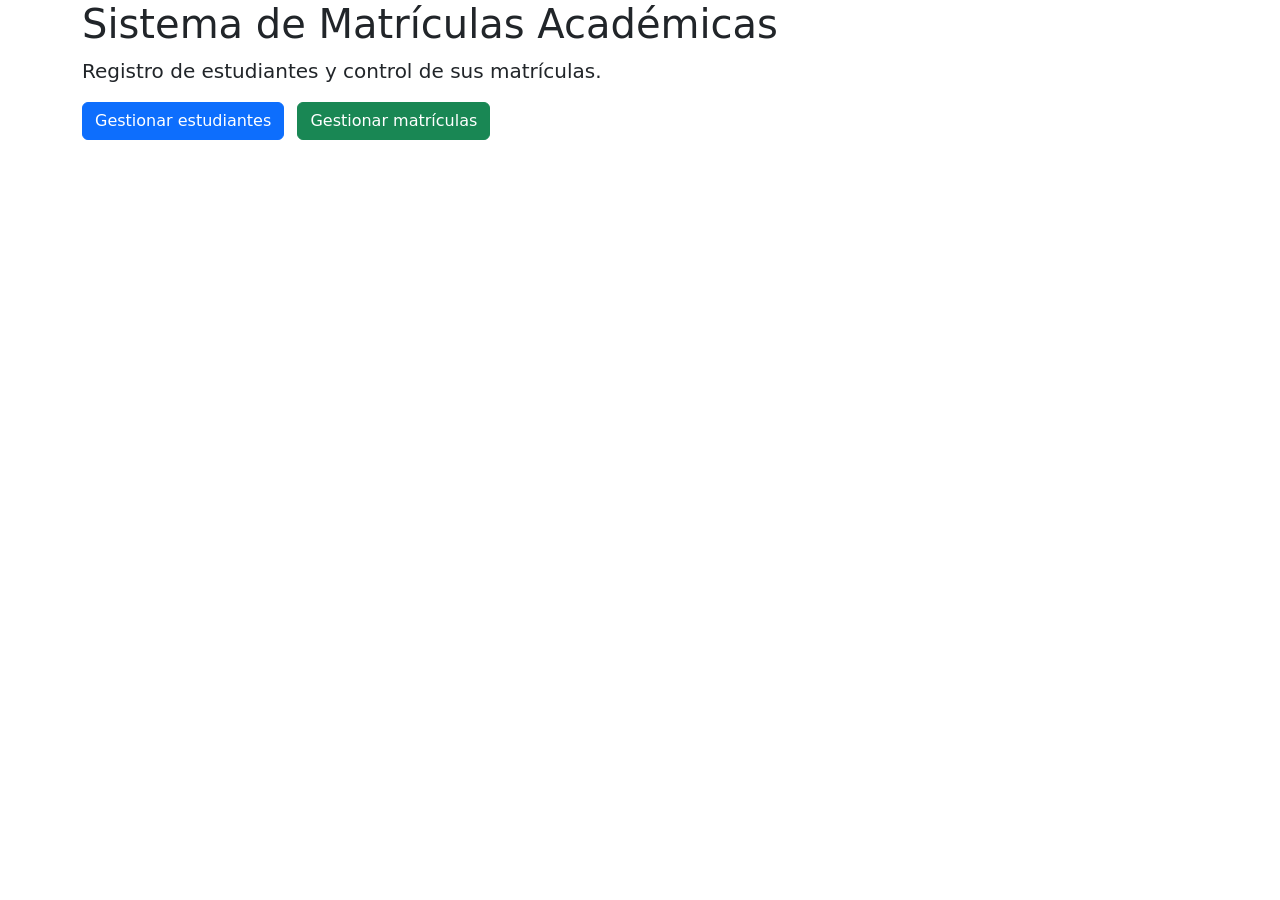
==== src/main/resources/templates/index.html @ 2c466ad3 "Creacion de las vistas" ====
<!DOCTYPE html>
<html lang="es" xmlns:th="http://www.thymeleaf.org">
<head>
  <meta charset="UTF-8">
  <title>MatriculaFácil</title>
  <link href="https://cdn.jsdelivr.net/npm/bootstrap@5.3.3/dist/css/bootstrap.min.css" rel="stylesheet">
</head>
<body>
<div th:replace="~{fragments/nav :: menu}"></div>
<div class="container">
  <h1>Sistema de Matrículas Académicas</h1>
  <p class="lead">Registro de estudiantes y control de sus matrículas.</p>
  <a class="btn btn-primary me-2" th:href="@{/estudiantes}">Gestionar estudiantes</a>
  <a class="btn btn-success" th:href="@{/matriculas}">Gestionar matrículas</a>
</div>
</body>
</html>
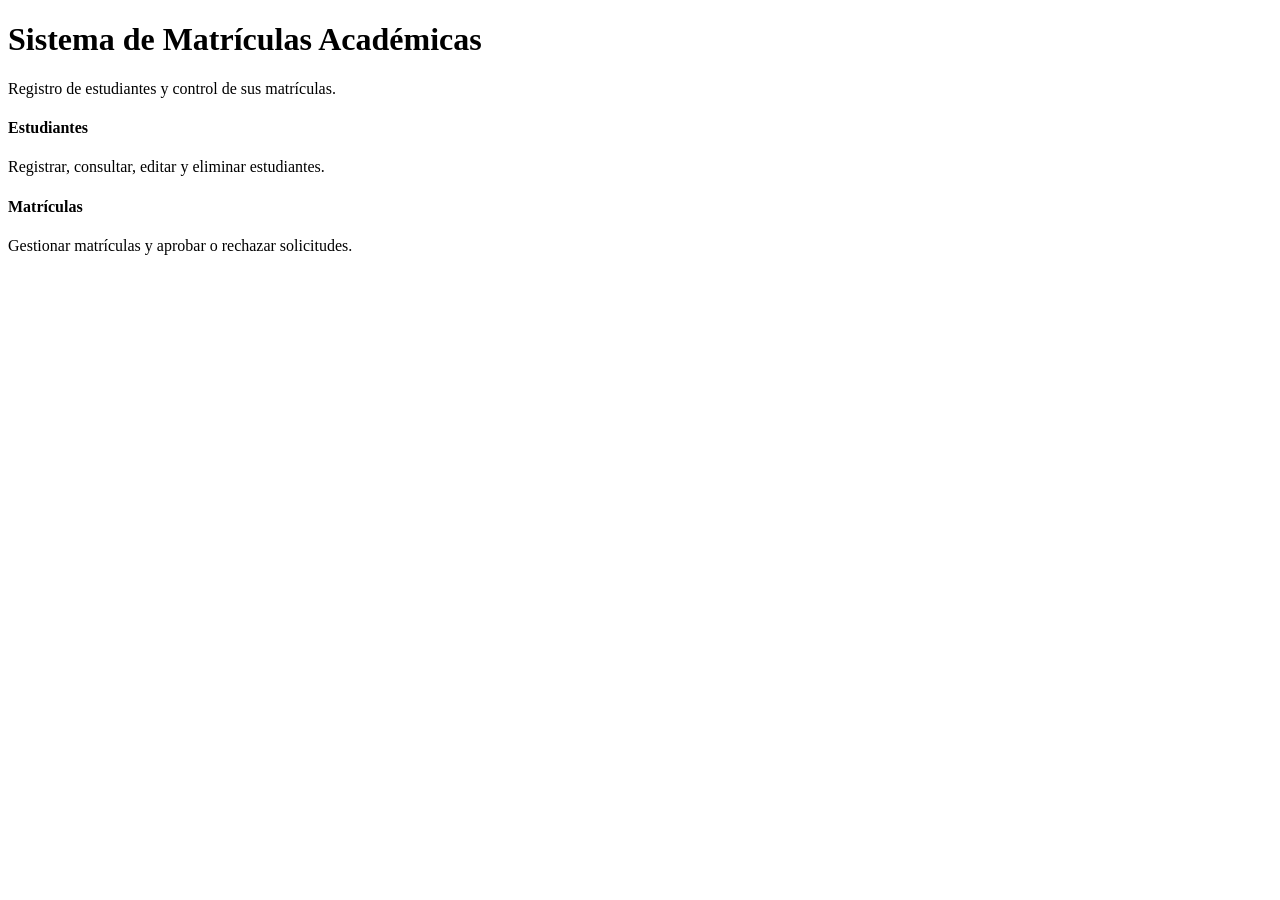
==== commit aed6d26f: "Mejora del diseño anterior" ====
--- a/src/main/resources/templates/index.html
+++ b/src/main/resources/templates/index.html
@@ -1,17 +1,30 @@
 <!DOCTYPE html>
 <html lang="es" xmlns:th="http://www.thymeleaf.org">
-<head>
-  <meta charset="UTF-8">
-  <title>MatriculaFácil</title>
-  <link href="https://cdn.jsdelivr.net/npm/bootstrap@5.3.3/dist/css/bootstrap.min.css" rel="stylesheet">
-</head>
+<head th:replace="~{fragments/nav :: cabecera('Inicio')}"></head>
 <body>
-<div th:replace="~{fragments/nav :: menu}"></div>
-<div class="container">
-  <h1>Sistema de Matrículas Académicas</h1>
-  <p class="lead">Registro de estudiantes y control de sus matrículas.</p>
-  <a class="btn btn-primary me-2" th:href="@{/estudiantes}">Gestionar estudiantes</a>
-  <a class="btn btn-success" th:href="@{/matriculas}">Gestionar matrículas</a>
+<div th:replace="~{fragments/nav :: menu('inicio')}"></div>
+<div class="container pb-5">
+  <div class="portada text-center mb-4">
+    <i class="bi bi-mortarboard-fill" style="font-size:3rem"></i>
+    <h1 class="mt-2">Sistema de Matrículas Académicas</h1>
+    <p class="lead mb-0">Registro de estudiantes y control de sus matrículas.</p>
+  </div>
+  <div class="row g-4">
+    <div class="col-md-6">
+      <a class="tarjeta acceso" th:href="@{/estudiantes}">
+        <i class="bi bi-people-fill"></i>
+        <h4 class="mt-3">Estudiantes</h4>
+        <p class="text-muted mb-0">Registrar, consultar, editar y eliminar estudiantes.</p>
+      </a>
+    </div>
+    <div class="col-md-6">
+      <a class="tarjeta acceso" th:href="@{/matriculas}">
+        <i class="bi bi-journal-check"></i>
+        <h4 class="mt-3">Matrículas</h4>
+        <p class="text-muted mb-0">Gestionar matrículas y aprobar o rechazar solicitudes.</p>
+      </a>
+    </div>
+  </div>
 </div>
 </body>
 </html>
